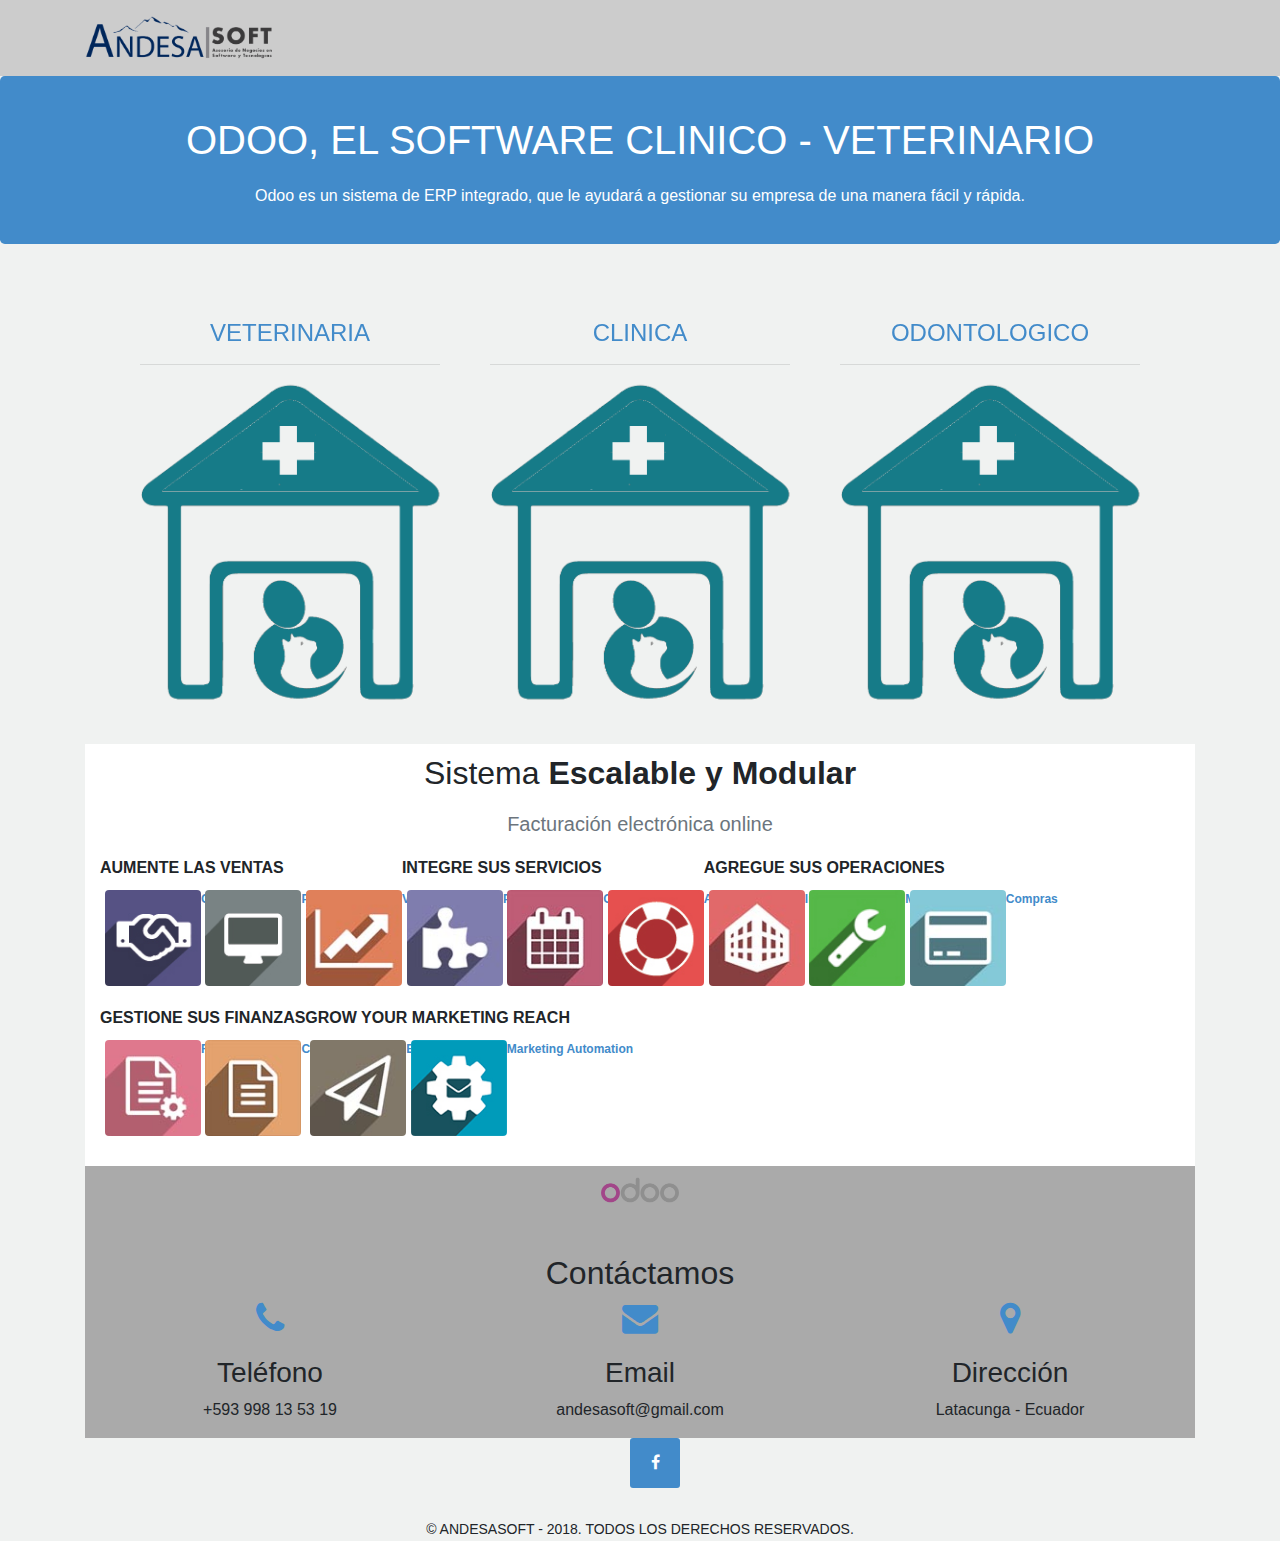
==== index.html @ 6cefdb39 "Iniciamos el proyecto" ====
<!DOCTYPE html>
<html lang="es">

<head>
    <meta charset="utf-8">
    <meta name="viewport" content="width=device-width, user-scalable=no, initial-scale=1.0, maximum-scale=1.0, minimum-scale=1.0">
    <title>AndesaSoft|Odoo</title>
    <link rel="shortcut icon" type="image/x-icon" href="img/favicon.ico">
    <!-- Google font -->
    <!-- <link href="https://fonts.googleapis.com/css?family=Open+Sans|Roboto" rel="stylesheet"> -->
    <!-- Bootstrap -->
    <link rel="stylesheet" href="css/bootstrap.min.css">
    <!-- Font Awesome Icon -->
    <link rel="stylesheet" href="css/font-awesome.min.css">
    <!-- Estilos propios -->
    <link rel="stylesheet" href="css/style-tarjeta.css">
    <link rel="stylesheet" href="css/style.css">
    <meta name="description" content="Todo de Odoo ERP a CRM, comercio electrónico y CMS. Expanda su negocio.">
    <meta name="keywords" content="openerp, código abierto, odoo, empresa, aplicaciones, saas, nube, insider, erp, empresa, software">
</head>

<body>
    <header>
        <nav class="navbar navbar-inverse navbar-static-top" role="navigation	">
            <div class="container">
                <div class="navbar-header">
                    <a href="#" class="navbar-brand"><img src="img/andesa.png" height="50" alt=""></a>
                </div>
            </div>
        </nav>
    </header>
    <section class="jumbotron">
        <div class="container">
            <h1 class="text-center">ODOO, EL SOFTWARE CLINICO - VETERINARIO</h1>
            <p class="text-center">Odoo es un sistema de ERP integrado, que le ayudará a gestionar su empresa de una manera fácil y rápida.</p>
        </div>
    </section>
    <section class="main container">
        <section>
            <section>
                <div class="contenedor">
                    <div class="contenedor_tarjeta">
                        <a href="#">
                            <figure>
                                <h2 class="titulo_frontal">VETERINARIA</h2>
                                <hr>
                                <img src="img/logo_vete.png" width="300" class="frontal" alt="">
                                <figcaption class="trasera">
                                    <h2 class="titulo">VETERINARIA</h2>
                                    <hr>
                                    <h3>Diseñado para ayudar a la administración de Clínicas Veterinarias y llevar un control adecuado de los pacientes y sus dueños, en todo momento y lugar.</h3>
                                    <!-- <h3>Ficha de Clientes y Pacientes, Historia Clinica, Calendario de citas</h3> -->
                                    <!-- <h3>Historia Clinica</h3> -->
                                    <!-- <p>Adjunte archivos digitales a los casos clínicos de los pacientes(texto, imágenes, videos y audio). Control de vacunación, desparasitación, etc.</p> -->
                                    <!-- <h3>Calendario de citas y vacunacion</h3> -->
                                    <!-- <p>Identifique por Médico las tareas diarias, semanales y mensuales. Programe las citas médicas futuras con aviso automático a sus clientes (Clínica, vacunación, cirugía, peluquería, etc.).</p> -->
                                    <!-- <h3>Visitas, prescripcion, hospitalizacion, laboratorio</h3> -->
                                    <!-- <p>Registre clientes y pacientes sin límites. Contacto con sus clientes por email, mensajes de texto. Búsqueda y filtros personalizables. Adjunte archivos digitales a los casos clínicos. Programe las citas médicas automáticas.</p> -->
                                    <!-- <p>Lleve el control ambulatorio y hospitalario del paciente desde el inicio de la visita. Imprima prescripciones médicas, pruebas de laboratorio e imagen</p> -->
                                </figcaption>
                            </figure>
                        </a>
                    </div>
                    <div class="contenedor_tarjeta">
                        <a href="#">
                            <figure>
                                <h2 class="titulo_frontal">CLINICA</h2>
                                <hr>
                                <img src="img/logo_vete.png" width="300" class="frontal" alt="">
                                <figcaption class="trasera">
                                    <h2 class="titulo">CLINICA</h2>
                                    <hr>
                                    <h3>Creado para facilitar la administración de Clínicas Ambulatorias y Hospitalarias manteniendo un contacto directo con los pacientes los 365 días.</h3>
                                </figcaption>
                            </figure>
                        </a>
                    </div>
                    <div class="contenedor_tarjeta">
                        <a href="#">
                            <figure>
                                <h2 class="titulo_frontal">ODONTOLOGICO</h2>
                                <hr>
                                <img src="img/logo_vete.png" width="300" class="frontal" alt="">
                                <figcaption class="trasera">
                                    <h2 class="titulo">ODONTOLOGICO</h2>
                                    <hr>
                                    <h3>Diseñado para la gestión de Clínicas Odontológicas brindando un completo control de la salud bucal de los pacientes las 24 horas / 7 dias.</h3>
                                </figcaption>
                            </figure>
                        </a>
                    </div>
                </div>
            </section>
            <section class="container bg-white modulos">
                <h2 class="text-center">Sistema <b>Escalable y Modular</b></h2>
                <h5 class="text-center text-muted">Facturación electrónica online </h5>
                <div class="container row img-modulo">
                    <div class="text-left text-center-xs">
                        <b class="img-header">AUMENTE LAS VENTAS</b>
                        <div class="contenedor-int">
                            <a href="#">
							    <img class="img-responsive rounded img-contenedor" src="img/crm.jpg" alt="CRM"/>
							    <b class="img-etiqueta clearfix">CRM</b>
							</a>
                            <a href="#">
							    <img class="img-responsive rounded img-contenedor" src="img/point_of_sale.jpg" alt="POS"/>
							    <b class="img-etiqueta">POS</b>
							</a>
                            <a href="#" class="img-contenedor">
							    <img class="img-responsive rounded img-contenedor" src="img/sale.jpg" alt="Sales"/>
							    <b class="img-etiqueta">Ventas</b>
							</a>
                        </div>
                    </div>
                    <br class="visible-sm-inline-block" />
                    <div class="text-left text-center-xs">
                        <b class="img-header">INTEGRE SUS SERVICIOS</b>
                        <div class="contenedor-int">
                            <a href="#">
					            <img class="img-responsive rounded img-contenedor" src="img/project.jpg" alt="Project"/>
					            <b class="img-etiqueta">Projectos</b>
					        </a>
                            <a href="/page/timesheet-mobile-app">
					            <img class="img-responsive rounded img-contenedor" src="img/hr_timesheet_sheet.jpg" alt="Timesheets"/>
					            <b class="img-etiqueta">Calendarios</b>
		        			</a>
                            <a href="/page/helpdesk">
					            <img class="img-responsive rounded img-contenedor" src="img/helpdesk.jpg" alt="Helpdesk"/>
					            <b class="img-etiqueta">Ayuda</b>
					        </a>
                        </div>
                    </div>
                    <br class="visible-sm-inline-block" />
                    <div class="text-justify text-left text-center-xs text-center-sm">
                        <b class="img-header">AGREGUE SUS OPERACIONES</b>
                        <div class="contenedor-int">
                            <a href="/page/warehouse">
					            <img class="img-responsive rounded img-contenedor" src="img/stock.jpg" alt="Inventory"/>
					            <b class="img-etiqueta">Inventorio</b>
					        </a>
                            <a href="/page/mrp-cloud-software">
					            <img class="img-responsive rounded img-contenedor" src="img/mrp.jpg" alt="MRP"/>
					            <b class="img-etiqueta">MRP</b>
					        </a>
                            <a href="/page/purchase">
					            <img class="img-responsive rounded img-contenedor" src="img/purchase.jpg" alt="Purchase"/>
					            <b class="img-etiqueta">Compras</b>
					        </a>
                        </div>
                    </div>
                    <br class="visible-sm-inline-block" />
                    <div class="text-justify text-center-xs text-center-sm">
                        <b class="img-header">GESTIONE SUS FINANZAS</b>
                        <div class="contenedor-int">
                            <a href="/page/billing">
					            <img class="img-responsive rounded img-contenedor" src="img/account_accountant.jpg" alt="Invoicing"/>
					            <b class="img-etiqueta">Facturacion</b>
					        </a>
                            <a href="/page/accounting">
					            <img class="img-responsive rounded img-contenedor" src="img/account.jpg" alt="Accounting"/>
					            <b class="img-etiqueta">Contabilidad</b>
					        </a>
                        </div>
                    </div>
                    <br class="visible-sm-inline-block" />
                    <div class="text-justify text-center-xs text-center-sm">
                        <b class="img-header">GROW YOUR MARKETING REACH</b>
                        <div class="contenedor-int">
                            <a href="/page/email-marketing">
					            <img class="img-responsive rounded img-contenedor" src="img/mass_mailing.jpg" alt="Email Marketing"/>
					            <b class="img-etiqueta">Email Marketing</b>
					        </a>
                            <a href="/page/marketing-automation">
					            <img class="img-responsive rounded img-contenedor" src="img/marketing_automation.jpg" alt="Marketing Automation"/>
					            <b class="img-etiqueta">Marketing Automation</b>
					        </a>
                        </div>
                    </div>
                </div>
            </section>
        </section>
        <section class="container text-center contacto">
            <div class="footer-logo">
                <img class="img-responsive rounded img-contenedor" src="img/odoo_logo.png" width="100" alt="Odoo">
            </div>
            <h2>Contáctamos</h2>
            <div class="text-center row">
                <div class="col-md-4">
                    <i class="fa fa-phone"></i>
                    <h3>Teléfono</h3>
                    <p>+593 998 13 53 19</p>
                </div>
                <div class="col-md-4">
                    <i class="fa fa-envelope"></i>
                    <h3>Email</h3>
                    <p><a href="mailto:andesasoft@gmail.com" title="Enviar a Mauro Estrella">andesasoft@gmail.com</a></p>
                </div>
                <div class="col-md-4">
                    <i class="fa fa-map-marker"></i>
                    <h3>Dirección</h3>
                    <p>Latacunga - Ecuador</p>
                </div>
            </div>
        </section>
    </section>
    <footer>
        <div class="container-fluid text-center">
            <div class="col-md-12">
                <ul class="footer-follow">
                    <li><a target="_blank" href="https://facebook.com/andesasoft"><i class="fa fa-facebook"></i></a></li>
                    <!-- <li><a href="mailto:andesasoft@gmail.com" title="Enviar correo a Mauro Estrella"><i class="fa fa-envelope"></i></a></li> -->
                </ul>
            </div>
            <small class="footer-copyright">
					© AndesaSoft - 2018. Todos los derechos reservados.
				</small>
        </div>
    </footer>
    <script src="js/jquery.js"></script>
    <script src="js/bootstrap.min.js"></script>
</body>

</html>
---- css/style-tarjeta.css ----
@charset "utf-8";
/* CSS Document */

/** {
    margin: 0;
    padding: 0;
    -webkit-box-sizing: border-box;
    -moz-box-sizing: border-box;
    box-sizing: border-box;
}
*/
body {
    background-color: #f0f2f1;
    /*font-family: 'Open Sans', sans-serif;*/
}

a{
    color: #428BCA;
}

.contenedor {
    max-width: 1200px;
    margin: 50px auto;
    display: flex;
    flex-direction: row;
    flex-wrap: wrap;
    justify-content: center;
}

.contenedor_tarjeta {
    margin: 20px;
    /*border: 2px solid #ccc;*/
    /*padding: 10px;*/
}

.contenedor_tarjeta a {
    text-decoration: none;
    display: inline-block;
}

.contenedor_tarjeta:hover figure {
    -webkit-transform: perspective(600px) rotateY(180deg);
    -moz-transform: perspective(600px) rotateY(180deg);
    -o-transform: perspective(600px) rotateY(180deg);
    transform: perspective(600px) rotateY(180deg);

    -webkit-box-shadow: 0px 2px 10px 2px rgba(0, 0, 0, 0.25);
    -moz-box-shadow: 0px 2px 10px 2px rgba(0, 0, 0, 0.25);
    box-shadow: 0px 2px 10px 2px rgba(0, 0, 0, 0.25);
	
	text-decoration: none;	


}

figure {
    width: 300px;
    height: 350px;
    margin: 5px;
    position: relative;
    transition: all ease .5s;
    transform-style: preserve-3d;
    transform: perspective(600px) rotateY(0deg);
    
}

figure .frontal figure .trasera {
    width: 100%;
    height: 100%;
    border-radius: 5px;
    transition: all ease .5s;
}

figure .frontal {
    display: block;
    /*backface-visibility: hidden;*/

}

figure .titulo_frontal {
	font-weight: normal;
    margin-bottom: 10px;
    /*font-family: 'Roboto', sans-sarif;*/
    font-size: 24px;
	text-align: center;

}

figure .titulo_frontal hr {
    /*height: 2px;*/
    background: #fff;
    /*margin-bottom: 10px;*/
    opacity: .5;
}

figure .trasera {
    position: absolute;
    top: 0;
    padding: 20px;
    color: #fff;
    transform: perspective(600px) rotateY(180deg);
    backface-visibility: hidden;
    /*se oculta el texto*/
    overflow: auto;

    background: rgba(248, 241, 245, 1);
    background: -moz-linear-gradient(top, rgba(248, 241, 245, 1) 0%, rgba(180, 36, 140, 0.75) 100%);
    background: -webkit-gradient(left top, left bottom, color-stop(0%, rgba(248, 241, 245, 1)), color-stop(100%, rgba(180, 36, 140, 0.75)));
    background: -webkit-linear-gradient(top, rgba(248, 241, 245, 1) 0%, rgba(180, 36, 140, 0.75) 100%);
    background: -o-linear-gradient(top, rgba(248, 241, 245, 1) 0%, rgba(180, 36, 140, 0.75) 100%);
    background: -ms-linear-gradient(top, rgba(248, 241, 245, 1) 0%, rgba(180, 36, 140, 0.75) 100%);
    background: linear-gradient(to bottom, rgba(248, 241, 245, 1) 0%, rgba(180, 36, 140, 0.75) 100%);
    filter: progid:DXImageTransform.Microsoft.gradient( startColorstr='#f8f1f5', endColorstr='#b4248c', GradientType=0);
}

figure .trasera .titulo {
    color: #fff;
    font-weight: normal;
    margin-bottom: 20px;
    /*font-family: 'Roboto', sans-sarif;*/
    font-size: 24px;
    text-align: center;
}

figure .trasera hr {
    height: 2px;
    background: #fff;
    margin-bottom: 20px;
    opacity: .5;
}

figure .trasera p {
    /*font-family: 'Open Sans', sans-serif;*/
    line-height: 22px;
    font-size: 14px;
}

@media screen and (max-width: 492px) {
    figure .trasera {
        backface-visibility: visible;
        transform: perspective(600px) rotateY(0deg);
    }

    .contenedor_tarjeta:hover figure {
        transform: perspective(600px) rotateY(0deg);
    }
}
---- css/style.css ----
@charset "utf-8";

/* CSS Document */


/*HEADER*/

header {
    background-color: #ccc;
}

h1,
h5 {
    /*color: #31379A;*/
    margin: 20px 0;
    /*text-shadow: 2px 2px 5px rgba(51, 142, 246, 0.92);*/
}

.jumbotron {
    background: #428BCA;
    color: #fff;
    padding: 20px 0;
}


/*MODULOS*/

.modulos {
    padding: 10px 15px;
}

a {
    display: inline-block;
}

.img-modulo img {
    width: 6em;
}

.contenedor-int {
    margin: 10px 0 20px 5px;

}

a .img-contenedor {
    position: relative;
    }

.img-modulo .img-header b {
    display: block;
    margin-top: 20px;
}

.img-etiqueta {
    position: absolute;
    font-size: .75em;
    /*margin-top: 100px;*/
    /*-moz-margin-left: -100px;*/
}


/* CONTACTO */

.contacto {
    background-color: #aaa;
    /*margin: 15px 0px;*/
    /*text-align: center;*/
}

.contacto i {
    font-size: 36px;    
    color: #428BCA;
    margin-bottom: 20px;
}

.contacto a{
    text-decoration: none;
    color:#212529;
}

/* FOOTER */

#footer {
    position: relative;
}

.footer-logo {
    text-align: center;
    margin-bottom: 40px;
}

.footer-logo>a>img {
    max-height: 80px;
}

/*.footer-follow {
    text-align: center;
    margin-bottom: 20px;
}*/

.footer-follow li {
    display: inline-block;
    margin-right: 10px;
    margin-bottom: 13px;
}

.footer-follow li a {
  display: inline-block;
  width: 50px;
  height: 50px;
  line-height: 50px;
  text-align: center;
  border-radius: 3px;
  background-color: #428BCA;
  /* background-color: #6195FF; */
  color:#FFF;
}

.footer-copyright {
    font-size: 14px;
    text-transform: uppercase;
}
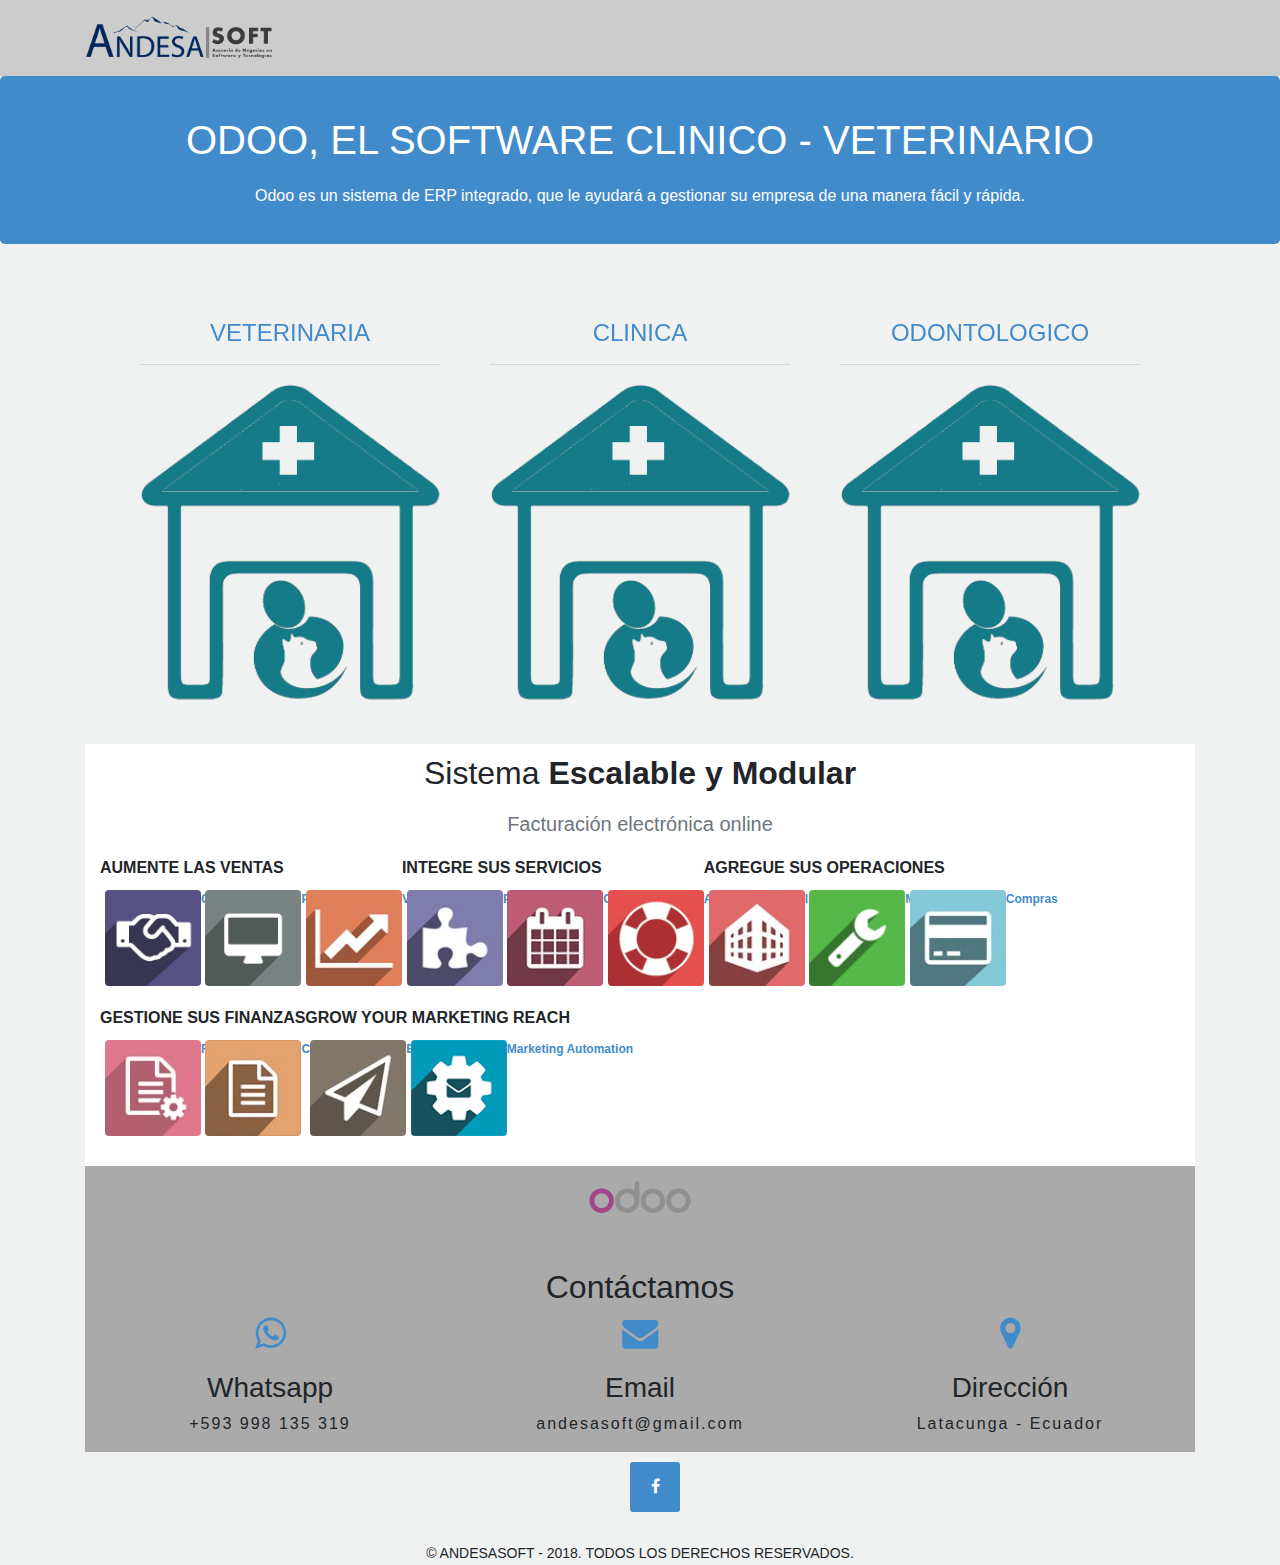
==== commit 98880220: "Cambios en el footer --phone por whatsapp" ====
--- a/index.html
+++ b/index.html
@@ -181,14 +181,14 @@
         </section>
         <section class="container text-center contacto">
             <div class="footer-logo">
-                <img class="img-responsive rounded img-contenedor" src="img/odoo_logo.png" width="100" alt="Odoo">
+                <img class="img-responsive rounded img-contenedor" src="img/odoo_logo.png" width="130" alt="Odoo">
             </div>
             <h2>Contáctamos</h2>
             <div class="text-center row">
                 <div class="col-md-4">
-                    <i class="fa fa-phone"></i>
-                    <h3>Teléfono</h3>
-                    <p>+593 998 13 53 19</p>
+                    <i class="fa fa-whatsapp"></i>
+                    <h3>Whatsapp</h3>
+                    <p>+593 998 135 319</p>
                 </div>
                 <div class="col-md-4">
                     <i class="fa fa-envelope"></i>
--- a/css/style.css
+++ b/css/style.css
@@ -78,6 +78,10 @@
     color:#212529;
 }
 
+.contacto p{
+    /*text-transform: uppercase;*/
+    letter-spacing: 2px;
+}
 /* FOOTER */
 
 #footer {
@@ -100,6 +104,7 @@
 
 .footer-follow li {
     display: inline-block;
+    margin-top: 10px;
     margin-right: 10px;
     margin-bottom: 13px;
 }
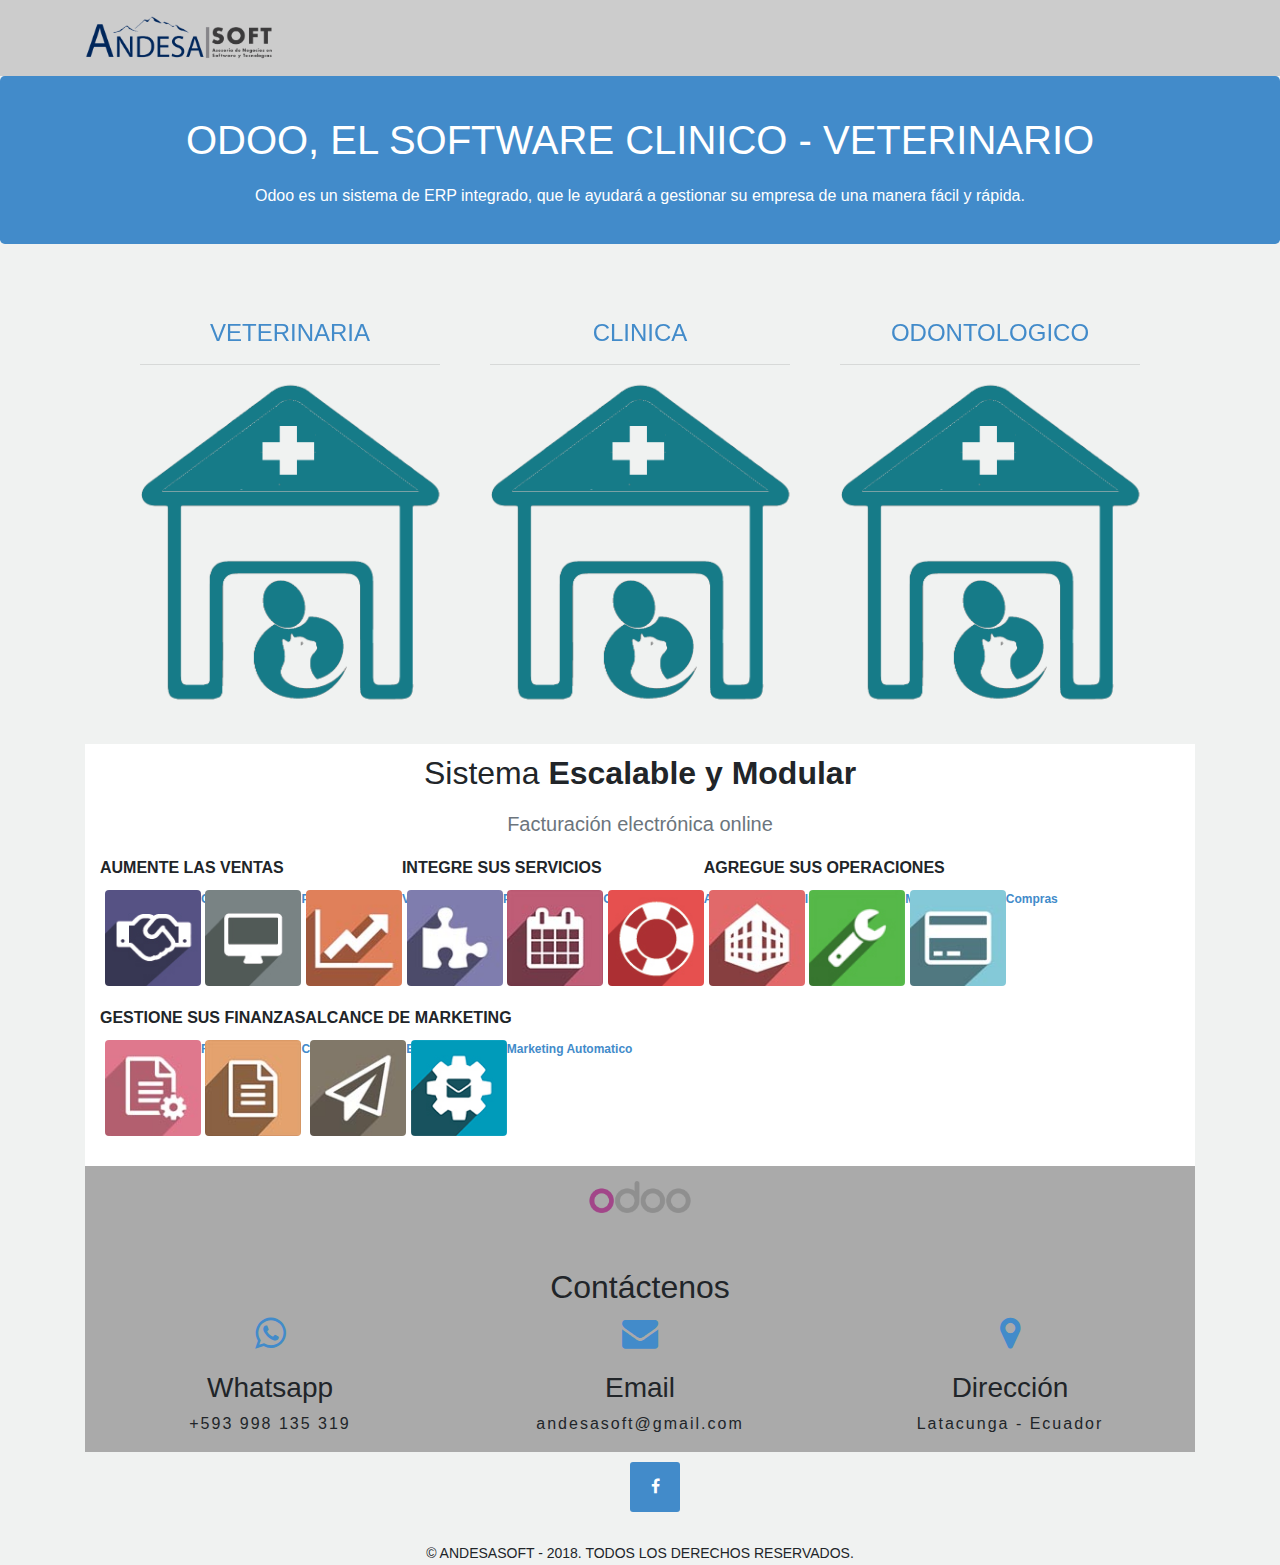
==== commit a40f8925: "Cambios menores en el index, alt de img y footer" ====
--- a/index.html
+++ b/index.html
@@ -15,7 +15,7 @@
     <!-- Estilos propios -->
     <link rel="stylesheet" href="css/style-tarjeta.css">
     <link rel="stylesheet" href="css/style.css">
-    <meta name="description" content="Todo de Odoo ERP a CRM, comercio electrónico y CMS. Expanda su negocio.">
+    <meta name="description" content="Todo de Odoo ERP, ventas facturacion clinica. Expanda su negocio.">
     <meta name="keywords" content="openerp, código abierto, odoo, empresa, aplicaciones, saas, nube, insider, erp, empresa, software">
 </head>
 
@@ -24,7 +24,7 @@
         <nav class="navbar navbar-inverse navbar-static-top" role="navigation	">
             <div class="container">
                 <div class="navbar-header">
-                    <a href="#" class="navbar-brand"><img src="img/andesa.png" height="50" alt=""></a>
+                    <a href="#" class="navbar-brand"><img src="img/andesa.png" height="50" alt="AndesaSoft"></a>
                 </div>
             </div>
         </nav>
@@ -44,7 +44,7 @@
                             <figure>
                                 <h2 class="titulo_frontal">VETERINARIA</h2>
                                 <hr>
-                                <img src="img/logo_vete.png" width="300" class="frontal" alt="">
+                                <img src="img/logo_vete.png" width="300" class="frontal" alt="logo veterinaria">
                                 <figcaption class="trasera">
                                     <h2 class="titulo">VETERINARIA</h2>
                                     <hr>
@@ -66,7 +66,7 @@
                             <figure>
                                 <h2 class="titulo_frontal">CLINICA</h2>
                                 <hr>
-                                <img src="img/logo_vete.png" width="300" class="frontal" alt="">
+                                <img src="img/logo_vete.png" width="300" class="frontal" alt="logo veterinaria">
                                 <figcaption class="trasera">
                                     <h2 class="titulo">CLINICA</h2>
                                     <hr>
@@ -80,7 +80,7 @@
                             <figure>
                                 <h2 class="titulo_frontal">ODONTOLOGICO</h2>
                                 <hr>
-                                <img src="img/logo_vete.png" width="300" class="frontal" alt="">
+                                <img src="img/logo_vete.png" width="300" class="frontal" alt="logo veterinaria">
                                 <figcaption class="trasera">
                                     <h2 class="titulo">ODONTOLOGICO</h2>
                                     <hr>
@@ -164,7 +164,7 @@
                     </div>
                     <br class="visible-sm-inline-block" />
                     <div class="text-justify text-center-xs text-center-sm">
-                        <b class="img-header">GROW YOUR MARKETING REACH</b>
+                        <b class="img-header">ALCANCE DE MARKETING</b>
                         <div class="contenedor-int">
                             <a href="/page/email-marketing">
 					            <img class="img-responsive rounded img-contenedor" src="img/mass_mailing.jpg" alt="Email Marketing"/>
@@ -172,7 +172,7 @@
 					        </a>
                             <a href="/page/marketing-automation">
 					            <img class="img-responsive rounded img-contenedor" src="img/marketing_automation.jpg" alt="Marketing Automation"/>
-					            <b class="img-etiqueta">Marketing Automation</b>
+					            <b class="img-etiqueta">Marketing Automatico</b>
 					        </a>
                         </div>
                     </div>
@@ -183,7 +183,7 @@
             <div class="footer-logo">
                 <img class="img-responsive rounded img-contenedor" src="img/odoo_logo.png" width="130" alt="Odoo">
             </div>
-            <h2>Contáctamos</h2>
+            <h2>Contáctenos</h2>
             <div class="text-center row">
                 <div class="col-md-4">
                     <i class="fa fa-whatsapp"></i>
